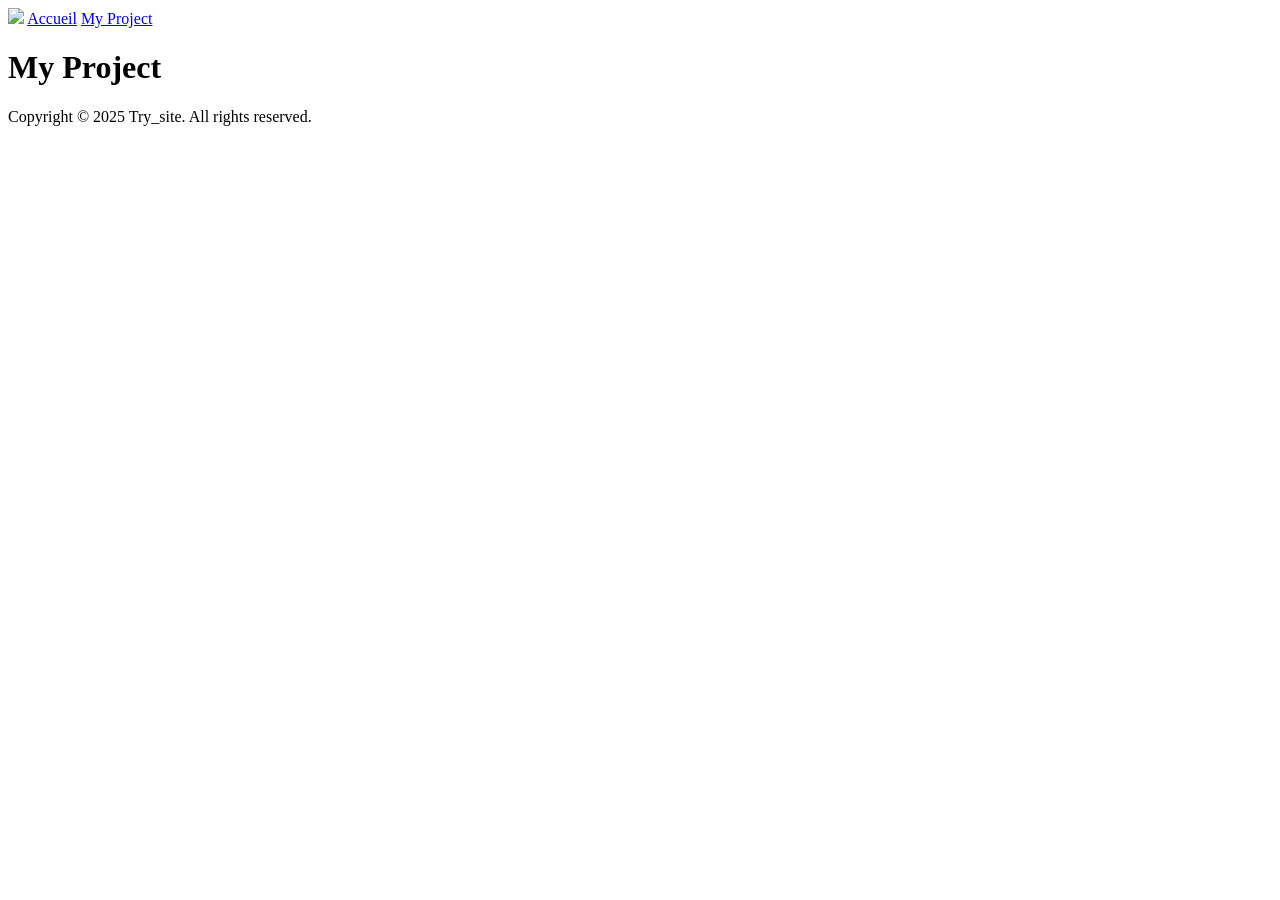
==== pages/MyProjects/MyProjects.html @ 45c9caf4 "Update and rename pages/MyProject.html to pages/MyProjects/MyProjects.html" ====
<!DOCTYPE html>
<html lang="fr">
<head>
    <meta charset="UTF-8">
    <meta name="viewport" content="width=device-width, initial-scale=1.0">
    <title>Try_Project</title>
    <link rel="stylesheet" href="MyProject.css">

    <link rel="icon" href="../images/Icon.png" sizes="131x173">
</head>
<body>
    <div id="barG"></div>
    <div id="header">
        <img id="header-icon" src="../images/chibie fond.png">
        <a id="header-Accueil" href="../../index.html">Accueil</a>
        <a id="header-MyProject" href="./MyProject.html">My Project</a>
    </div>
    <div id="content">
        <h1>My Project</h1>
        <div id="footer">
            <div id="footer-text">Copyright © 2025 Try_site. All rights reserved.</div>
        </div>
    </div>
    <div id="barD"></div>
</body>
</html>
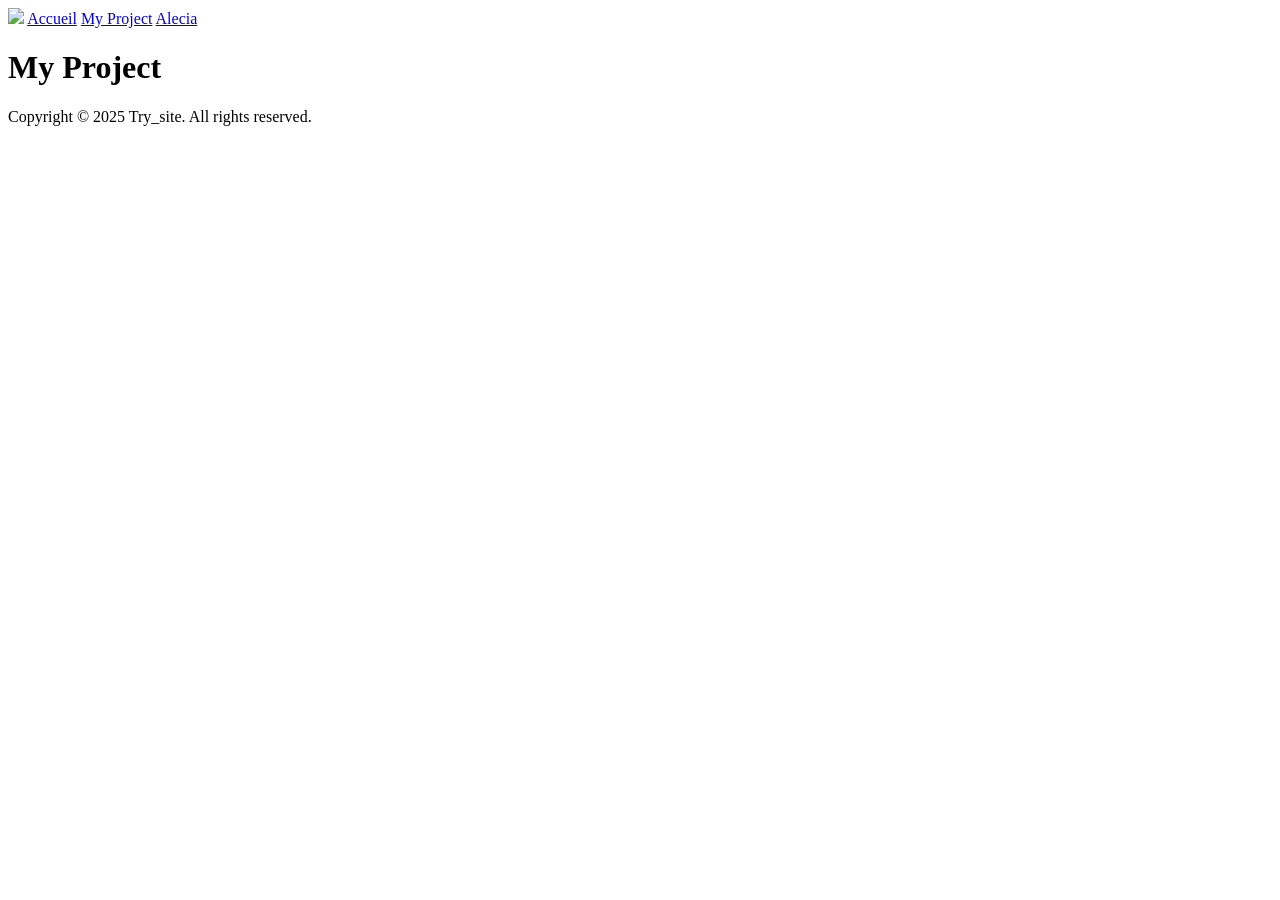
==== commit f693ebbf: "Add link to Alecia page in MyProjects.html" ====
--- a/pages/MyProjects/MyProjects.html
+++ b/pages/MyProjects/MyProjects.html
@@ -14,6 +14,7 @@
         <img id="header-icon" src="../images/chibie fond.png">
         <a id="header-Accueil" href="../../index.html">Accueil</a>
         <a id="header-MyProject" href="./MyProject.html">My Project</a>
+        <a id="header-Alecia" href="pages/Alecia/Alecia.html">Alecia</a>
     </div>
     <div id="content">
         <h1>My Project</h1>
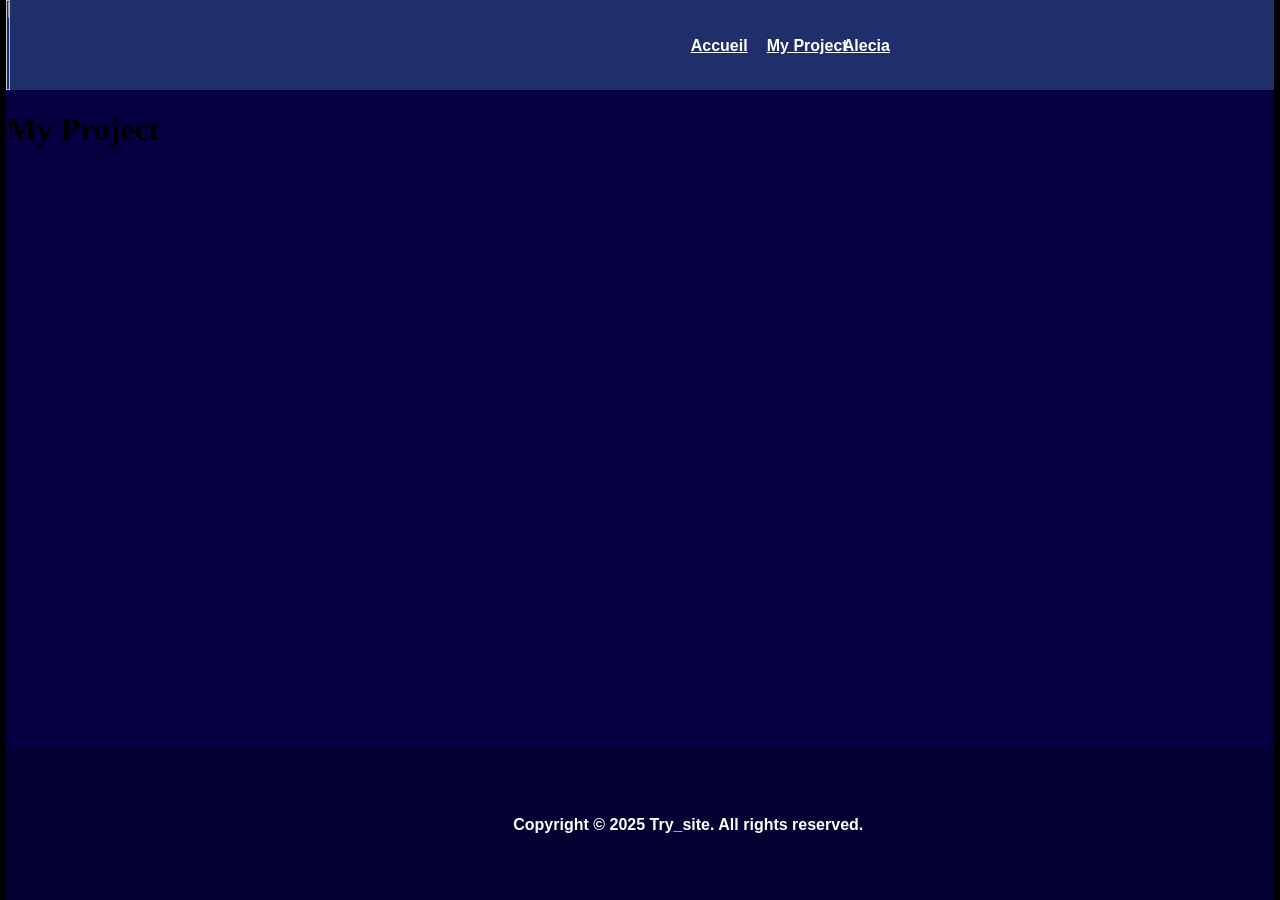
==== commit af20ed37: "Update MyProjects.html" ====
--- a/pages/MyProjects/MyProjects.html
+++ b/pages/MyProjects/MyProjects.html
@@ -4,17 +4,17 @@
     <meta charset="UTF-8">
     <meta name="viewport" content="width=device-width, initial-scale=1.0">
     <title>Try_Project</title>
-    <link rel="stylesheet" href="MyProject.css">
+    <link rel="stylesheet" href="MyProjects.css">
 
-    <link rel="icon" href="../images/Icon.png" sizes="131x173">
+    <link rel="icon" href="../../images/Icon.png" sizes="131x173">
 </head>
 <body>
     <div id="barG"></div>
     <div id="header">
-        <img id="header-icon" src="../images/chibie fond.png">
+        <img id="header-icon" src="../../images/chibie fond.png">
         <a id="header-Accueil" href="../../index.html">Accueil</a>
         <a id="header-MyProject" href="./MyProject.html">My Project</a>
-        <a id="header-Alecia" href="pages/Alecia/Alecia.html">Alecia</a>
+        <a id="header-Alecia" href="../Alecia/Alecia.html">Alecia</a>
     </div>
     <div id="content">
         <h1>My Project</h1>
--- a/pages/MyProjects/MyProjects.css
+++ b/pages/MyProjects/MyProjects.css
@@ -0,0 +1,106 @@
+#barG {
+    height: 100%;
+    width: 0.5%;
+    background-color: #000;
+    position: fixed;
+    top: 0;
+    left: 0;
+    right: 0;
+    z-index: 1000;
+}
+
+#barD {
+    height: 100%;
+    width: 0.5%;
+    background-color: #000;
+    position: fixed;
+    bottom: 0;
+    left: 99.5%;
+    right: 0;
+    z-index: 1000;
+}
+
+#header {
+    height: 10%;
+    background-color: #1e2f6b;
+    width: 99%;
+    position: fixed;
+    top: 0;
+    left: 0.5%;
+    right: 0;
+    z-index: 1000;
+}
+
+#content {
+    height: 90%;
+    background-color: #060043;
+    top: 10%;
+    position: fixed;
+    left: 0.5%;
+    right: 0;
+    z-index: 1000;
+}
+
+#footer {
+    height: 17%;
+    width: 99%;
+    background-color: #050032;
+    position: fixed;
+    bottom: 0%;
+    left: 0.5%;
+    right: 0;
+    z-index: 1000;
+}
+
+#header-icon {
+    width: 5%;
+    height: 100%;
+}
+
+#footer-text {
+    color: #fff;
+    font-size: 16px;
+    font-weight: bold;
+    text-align: center;
+    line-height: 17%;
+    font-family: Arial, sans-serif;
+    position: absolute;
+    top: 50%;
+    left: 40%;
+}
+
+#header-Accueil {
+    color: #fff;
+    font-size: 16px;
+    font-weight: bold;
+    text-align: center;
+    line-height: 10%;
+    font-family: Arial, sans-serif;
+    position: absolute;
+    top: 50%;
+    left: 54%;
+}
+
+#header-MyProject {
+    color: #fff;
+    font-size: 16px;
+    font-weight: bold;
+    text-align: center;
+    line-height: 10%;
+    font-family: Arial, sans-serif;
+    position: absolute;
+    top: 50%;
+    left: 60%;
+}
+
+#header-Alecia {
+    color: #fff;
+    font-size: 16px;
+    font-weight: bold;
+    text-align: center;
+    line-height: 10%;
+    font-family: Arial, sans-serif;
+    position: absolute;
+    top: 50%;
+    left: 66%;
+}
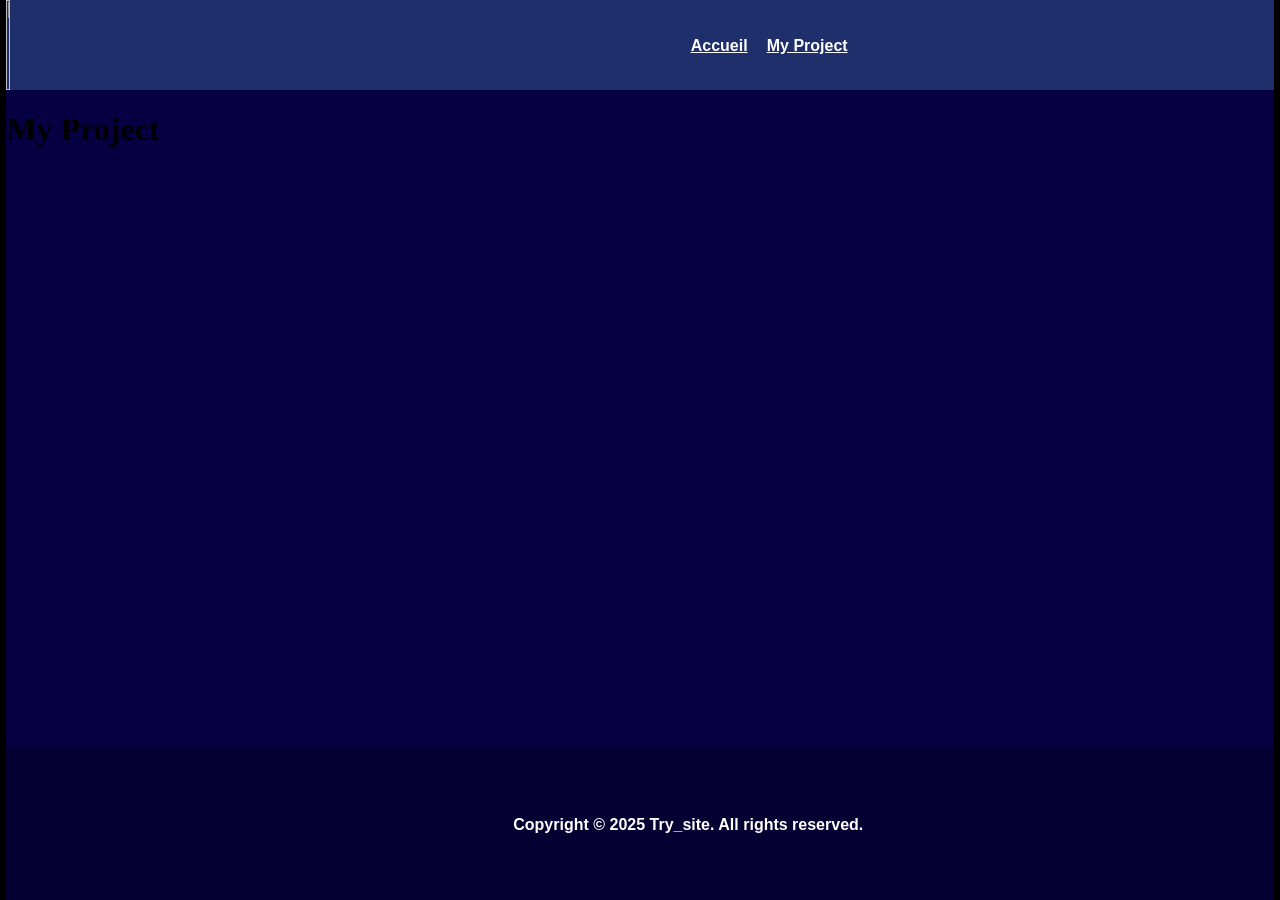
==== commit edcc634f: "Remove Alecia link from MyProjects header Removed the link to the Alecia page from the header." ====
--- a/pages/MyProjects/MyProjects.html
+++ b/pages/MyProjects/MyProjects.html
@@ -11,10 +11,9 @@
 <body>
     <div id="barG"></div>
     <div id="header">
-        <img id="header-icon" src="../../images/chibie fond.png">
+        <img id="header-icon" src="../../images/chibie fond.png" href="../../index.html">
         <a id="header-Accueil" href="../../index.html">Accueil</a>
-        <a id="header-MyProject" href="./MyProject.html">My Project</a>
-        <a id="header-Alecia" href="../Alecia/Alecia.html">Alecia</a>
+        <a id="header-MyProject" href="./MyProjects.html">My Project</a>
     </div>
     <div id="content">
         <h1>My Project</h1>
